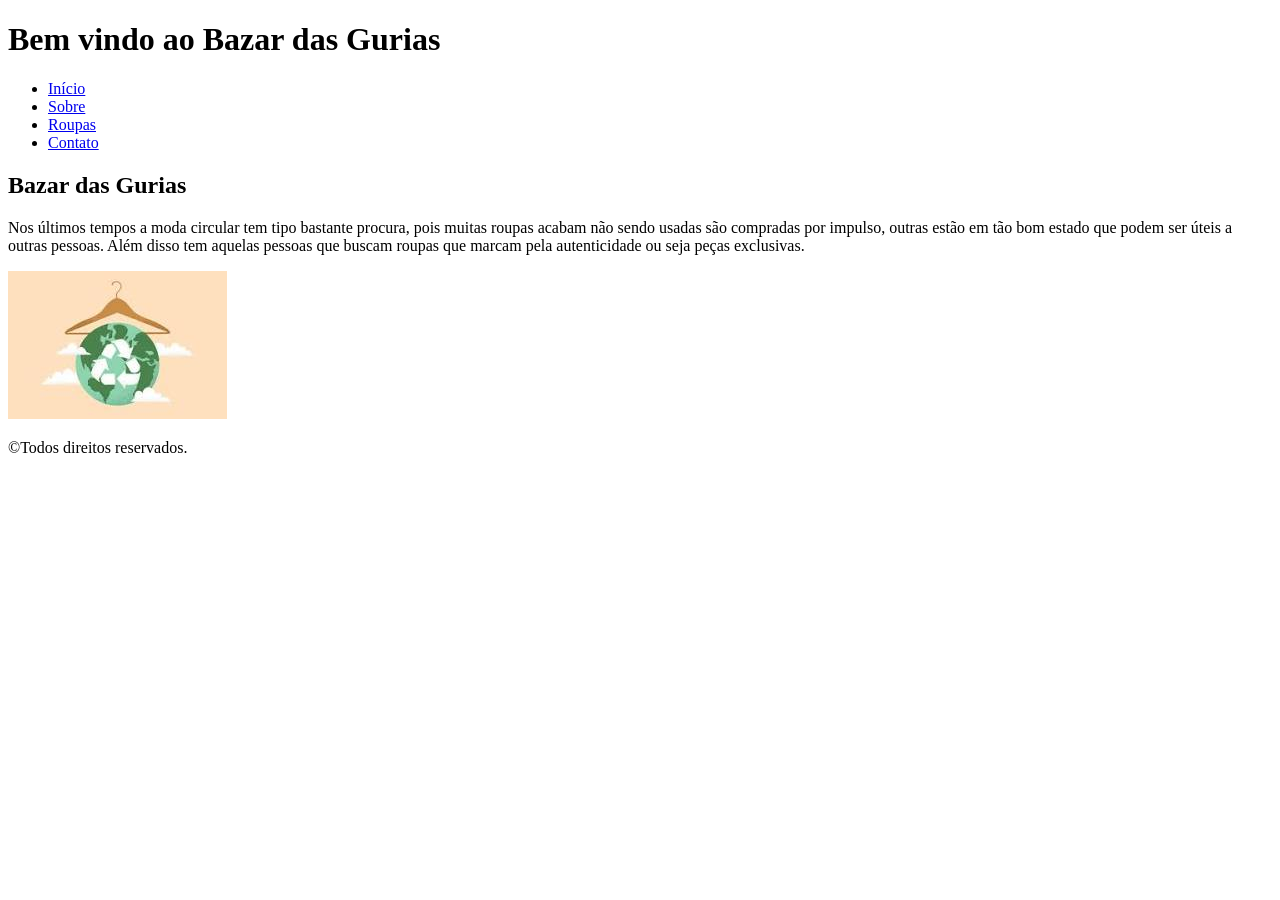
==== index.html @ bfb9312c "Add files via upload" ====
<!DOCTYPE html>
<html lang="pt-BR">
<head>
    <meta charset="UTF-8">
    <meta name="viewport" content="width=device-width, initial-scale=1.0">
    <title>Moda Circular</title>
    <link rel="stylesheet" href="style.css">
</head>
<body>
    <header>
        <h1>Bem vindo ao Bazar das Gurias </h1>
    </header>
    <nav role="navigation">
        <ul>
            <li><a href="index.html">Início</a></li>
            <li><a href="sobre.html">Sobre</a></li>
            <li><a href="roupas.html">Roupas</a></li>
            <li><a href="contato.html">Contato</a></li>
        </ul>
    </nav>
    <main>
        <div class="conteudo"></div>
        <div class="card">
        <h2>Bazar das Gurias</h2>
        <p>Nos últimos tempos a moda circular tem tipo bastante procura, pois muitas roupas acabam não sendo usadas são compradas por impulso, outras estão em tão bom estado que podem ser úteis a outras pessoas. Além disso tem aquelas pessoas que buscam roupas que marcam pela autenticidade ou seja peças exclusivas.</p>
        <img src="moda circular.jpg" alt="Moda circular">
    </main>
    <footer>
        <p class="paragrafo-footer">&copyTodos direitos reservados.</p>
    </footer>
</body>
</html>
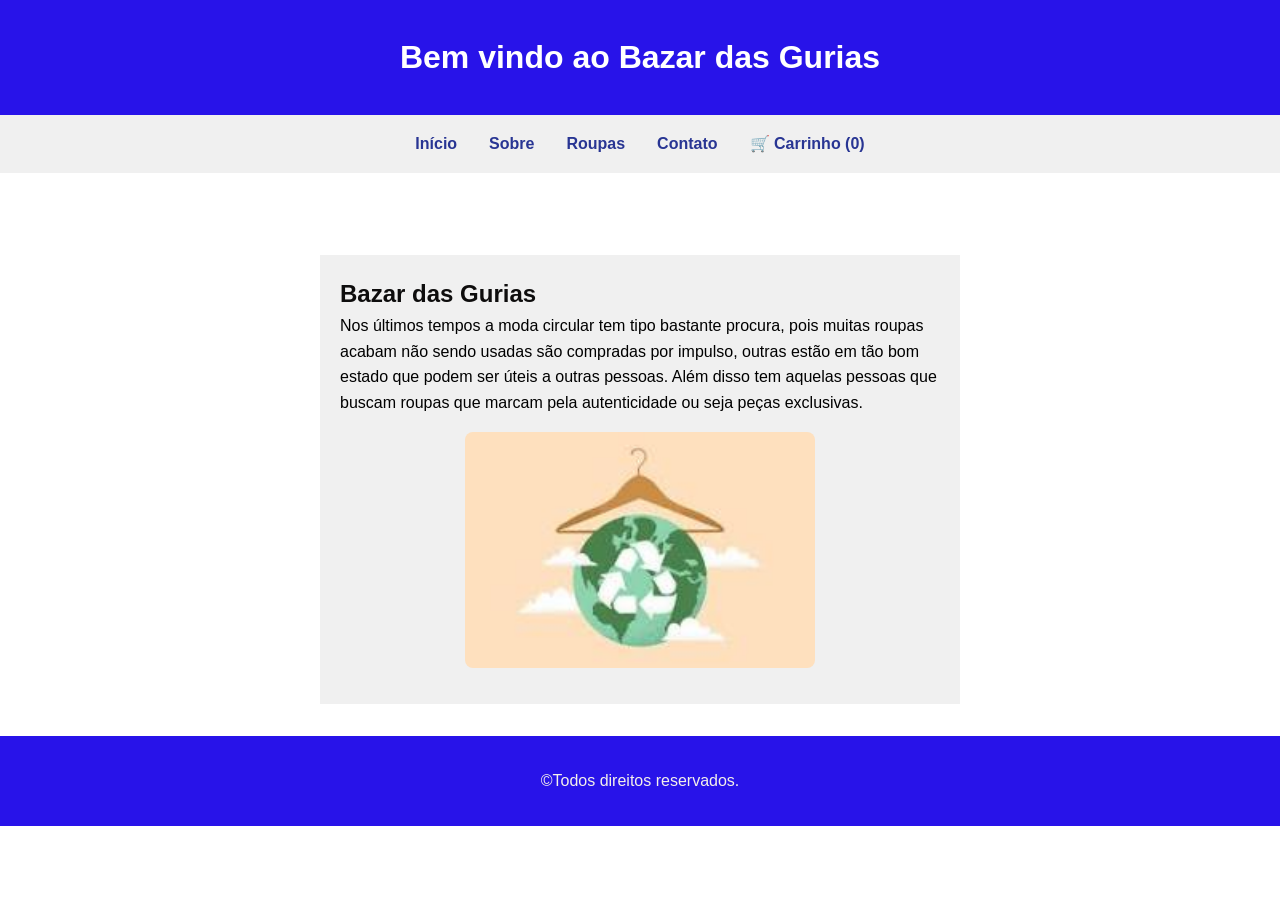
==== commit 026ecdef: "Add files via upload" ====
--- a/index.html
+++ b/index.html
@@ -16,6 +16,8 @@
             <li><a href="sobre.html">Sobre</a></li>
             <li><a href="roupas.html">Roupas</a></li>
             <li><a href="contato.html">Contato</a></li>
+            <li><a href="carrinho.html">🛒 Carrinho (<span id="contador-carrinho">0</span>)</a></li>
+        </ul>
         </ul>
     </nav>
     <main>
--- a/style.css
+++ b/style.css
@@ -0,0 +1,165 @@
+*{
+    margin: 0;
+    padding: 0;
+}
+@import url('https://fonts.googleapis.com/css2?family=Cabin:ital,wght@0,400..700;1,400..700&display=swap');
+body {
+        background-color: white;
+        color: black;
+        font-family:"Cabin", sans-serif;
+        font-weight: 400;
+        margin: 0px;
+        padding: 0;
+        scroll-behavior: smooth; /* rolagem suave */
+         line-height: 1.6;
+        
+    }
+
+    header{
+        padding:2rem;
+        background-color:rgb(40, 19, 233);
+        text-align: center;
+    }
+
+    header h1{
+        color:#fff;
+    }
+    main{
+        padding: 2rem;
+        display: flex;
+        flex-direction: column;
+        gap: 0rem;
+    }
+
+    h1{
+        color:#F4F0EA;
+    }
+     h2, h3,h4 {
+        color:#0e0d0d ;
+    }
+    input::placeholder{
+        color:rgb(180, 176, 176) ;
+        width:100%;
+        padding: 0.6rem;
+        border: 2px solid rgb(180, 176, 176);
+        outline: none;
+        border-radius: 5px;
+        background-color: transparent;
+        ;
+        
+    }    
+    textarea::placeholder{
+     color:  rgb(180, 176, 176)
+    }
+
+    img{
+        width: 15rem;
+        border-radius: 5px;
+    }
+    nav a {
+        text-decoration: none;
+        color:#283593;
+        font-weight: bold;
+        transition: color 0.3s;
+     }
+
+     nav a:hover{
+        color:#1c77d8;
+     }
+
+    nav ul{
+        list-style: none;
+        display: flex;
+        justify-content: center;
+        gap:2rem;
+        background-color: #f0f0f0;
+        padding: 1rem;
+    }
+
+    img {
+        width: 350px;
+        height: auto;
+        border-radius: 8px; /* cantos arredondados */
+        display: block;
+        margin: 1rem auto; /* centralizar */
+    }
+    table{
+        width: 50%;
+        border-collapse: collapse;
+    }
+    th{
+        background-color: #CCD595;
+        color: #331f19;
+        padding: 1rem;
+    }
+    td{
+        color:#331f19;
+        text-align: center;
+        padding: 1rem;
+
+    }
+
+    fieldset{
+        border: 2px solid rgb(56, 56, 177);
+        border-radius: 5px;
+        padding: 1rem;
+    }
+
+    legend{
+        color:rgb(56, 56, 177);
+        padding: 0 0,5rem;
+    }
+
+    textarea{
+        outline: none;
+        border-radius: 5px;
+        border: 2px solid #CCD595;
+        background-color: transparent;
+    }
+
+    button{
+        background-color: #1c77d8;
+        border: none;
+        padding: 0.8rem 1.5rem;
+        color: white;
+        border-radius: 5px;
+        cursor: pointer;
+        transition: background 0.3s;
+    }
+button:hover {
+    background-color: #155a9c;
+}
+    footer{
+        background-color:rgb(40, 19, 233);
+        padding: 2rem;
+        text-align: center;
+    }
+
+    footer p{
+        color:#fff
+    }
+    .paragrafo-footer{
+        color:#F4F0EA
+    }
+    
+    
+    .card{
+        background-color:#f0f0f0;
+        width: 600px;
+        margin: auto;
+        padding: 20px;
+       margin-top: 50px;
+    }
+    
+    li{
+        list-style-position: inside;
+    }
+
+    .receita-img {
+        width: 100%;
+        max-height: 250px;
+        object-fit: cover;  /* mantém proporção e corta excesso */
+        border-radius: 8px;
+        display: block;
+        margin: 1rem 0;
+}
